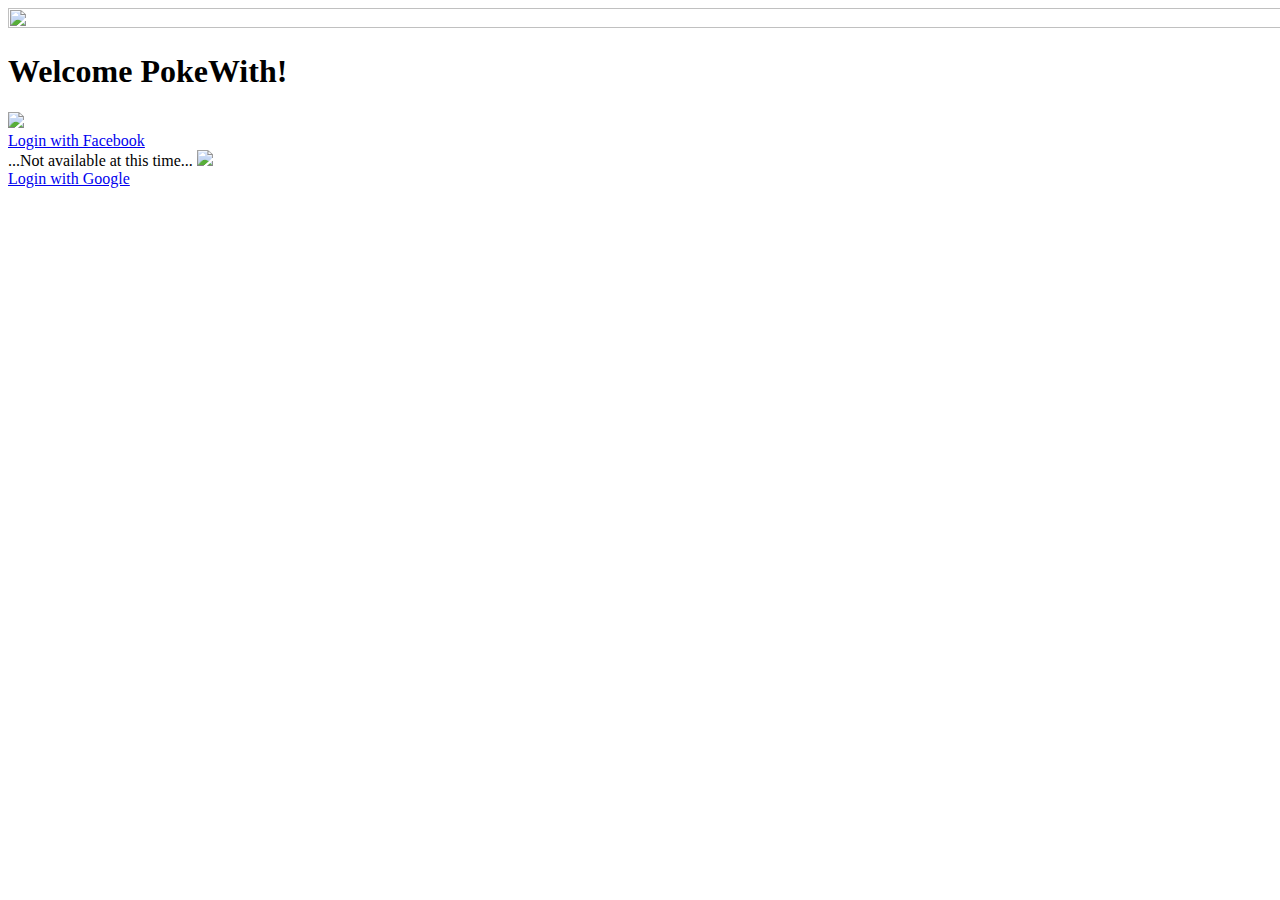
==== src/main/resources/templates/login.html @ 312b3791 "프론트 코드 추가" ====
<!DOCTYPE html>
<html lang="en" xmlns:th="http://www.thymeleaf.org">
  <head>
    <meta charset="utf-8" />
    <meta http-equiv="X-UA-Compatible" content="IE=edge" />
    <meta name="viewport" content="width=device-width, initial-scale=1, shrink-to-fit=no" />
    <meta name="description" content="" />
    <meta name="author" content="" />

    <title>PokeWith :: Login</title>

    <!-- favicon -->
    <link rel="shortcut icon" href="/static/img/poke-favi.png" type="image/x-icon" />
    <!-- Custom fonts for this template-->
    <link href="/static/vendor/fontawesome-free/css/all.min.css" rel="stylesheet" type="text/css" />
    <link href="https://fonts.googleapis.com/css?family=Nunito:200,200i,300,300i,400,400i,600,600i,700,700i,800,800i,900,900i" rel="stylesheet" />

    <!-- Custom styles for this template-->
    <link href="/static/css/sb-admin-2.css" rel="stylesheet" />
    <link rel="stylesheet" href="/static/css/custom-style.css" />
  </head>

  <body class="bg-gradient-info">
    <!-- Content Wrapper -->
    <div id="content-wrapper" class="d-flex flex-column">
      <!-- Main Content -->
      <div id="content">
       <!--<header include-html="/views/partials/header.html"></header> -->
       <header th:insert="/partials/header :: header"></header>
        <div class="container">
          <!-- Outer Row -->
          <div class="row justify-content-center">
            <div class="col-xl-10 col-lg-12 col-md-9">
              <div class="card o-hidden border-0 shadow-lg my-5">
                <div class="card-body p-0">
                  <!-- Nested Row within Card Body -->
                  <div class="row">
                    <div class="col-lg-6 d-none d-lg-block">
                      <div class="d-flex justify-content-center">
                        <img src="/static/img/rekujya.png" style="width: 130%; height: 70%" />
                      </div>
                    </div>
                    <div class="col-lg-6">
                      <div class="p-5">
                        <div class="text-center">
                          <h1 class="h4 text-gray-900 mb-4">Welcome PokeWith!</h1>
                        </div>
                        <form class="user" action="" method="POST">
                          <div class="d-flex justify-content-center align-items-center mt-5">
                            <img src="/static/img/poke-logo4.png" style="width: 50%" />
                          </div>
                          <a href="#" class="login-btn btn btn-facebook btn-user btn-block">
                            <i class="fab fa-facebook-f fa-fw"></i> Login with Facebook
                          </a>
                          <div class="d-flex flex-column justify-content-center align-items-center mt-5">
                                <span>...Not available at this time...</span>
                            <img src="/static/img/poke-logo3.png" style="width: 50%">
                          </div>
                          <a href="#" class="btn btn-google btn-user btn-block disabled">
                            <i class="fab fa-google fa-fw"></i> Login with Google 
                          </a>
                        </form>
                      </div>
                    </div>
                  </div>
                  <!-- End of Nested Row within Card Body -->
                </div>
				<footer th:insert="/partials/footer :: footer" class="sticky-footer bg-white"></footer>
            <!-- End of Card body -->
          </div>
        </div>
      </div>
      <!-- End of Outer Row -->
    </div>
    <!-- facebook 로그인 링크 -->
    <!-- https://www.facebook.com/v2.5/dialog/oauth?client_id=630118604601342&response_type=code&scope=email&redirect_uri=https%3A%2F%2F192.168.1.136%3A8443%2FfacebookSignInCallback -->

    <!-- Bootstrap core JavaScript-->
    <script src="/static/vendor/jquery/jquery.min.js"></script>
    <script src="/static/vendor/bootstrap/js/bootstrap.bundle.min.js"></script>

    <!-- Core plugin JavaScript-->
    <script src="/static/vendor/jquery-easing/jquery.easing.min.js"></script>

    <!-- Custom scripts for all pages-->
    <script src="/static/js/sb-admin-2.min.js"></script>
    <script src="/static/js/login.js"></script>
  </body>
</html>
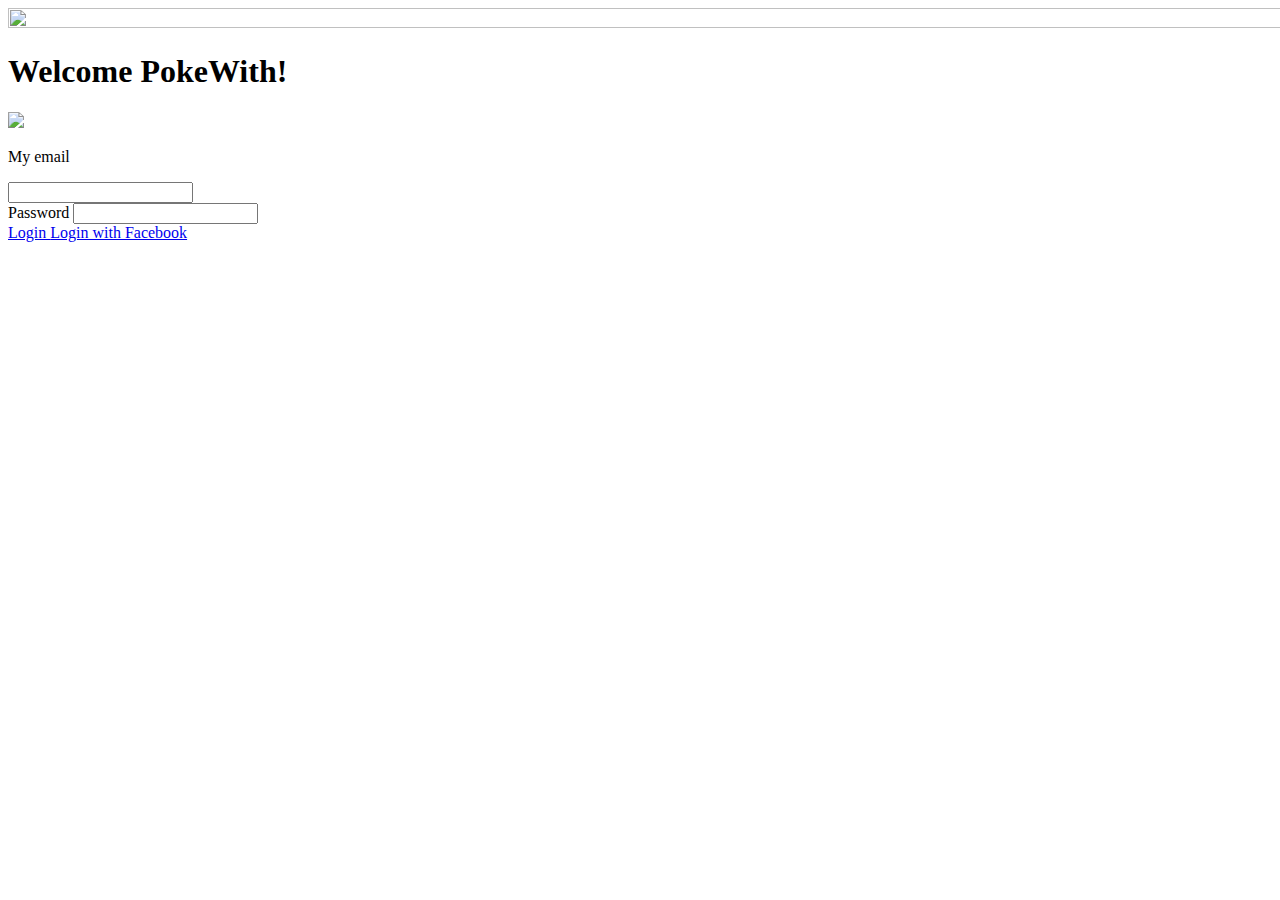
==== commit c1af2198: "로그인 완성" ====
--- a/src/main/resources/templates/login.html
+++ b/src/main/resources/templates/login.html
@@ -49,32 +49,38 @@
                           <div class="d-flex justify-content-center align-items-center mt-5">
                             <img src="/static/img/poke-logo4.png" style="width: 50%" />
                           </div>
-                          <a href="#" class="login-btn btn btn-facebook btn-user btn-block">
+                          <div class="form-group">
+                            <p class="h6">My email</p>
+                            <input type="text" class="form-control form-control-user email" id="email" />
+                          </div>
+                          <div class="form-group">
+                            <span class="h6">Password </span>
+                            <input type="password" class="form-control form-control-user password" id="password"/>
+                          </div>
+                          <a href="#" class="login-btn btn btn-google btn-user btn-block">
+                            Login
+                          </a>
+                          <a href="#" class="f-login-btn btn btn-facebook btn-user btn-block">
                             <i class="fab fa-facebook-f fa-fw"></i> Login with Facebook
                           </a>
-                          <div class="d-flex flex-column justify-content-center align-items-center mt-5">
-                                <span>...Not available at this time...</span>
-                            <img src="/static/img/poke-logo3.png" style="width: 50%">
-                          </div>
-                          <a href="#" class="btn btn-google btn-user btn-block disabled">
-                            <i class="fab fa-google fa-fw"></i> Login with Google 
-                          </a>
                         </form>
+                        <div class="text-center err-msg"> </div>
                       </div>
                     </div>
                   </div>
                   <!-- End of Nested Row within Card Body -->
                 </div>
 				<footer th:insert="/partials/footer :: footer" class="sticky-footer bg-white"></footer>
+              </div>
             <!-- End of Card body -->
+            </div>
           </div>
         </div>
+      <!-- End of Outer Row -->
       </div>
-      <!-- End of Outer Row -->
+      <!-- facebook 로그인 링크 -->
+      <!-- https://www.facebook.com/v2.5/dialog/oauth?client_id=630118604601342&response_type=code&scope=email&redirect_uri=https%3A%2F%2F192.168.1.136%3A8443%2FfacebookSignInCallback -->
     </div>
-    <!-- facebook 로그인 링크 -->
-    <!-- https://www.facebook.com/v2.5/dialog/oauth?client_id=630118604601342&response_type=code&scope=email&redirect_uri=https%3A%2F%2F192.168.1.136%3A8443%2FfacebookSignInCallback -->
-
     <!-- Bootstrap core JavaScript-->
     <script src="/static/vendor/jquery/jquery.min.js"></script>
     <script src="/static/vendor/bootstrap/js/bootstrap.bundle.min.js"></script>
